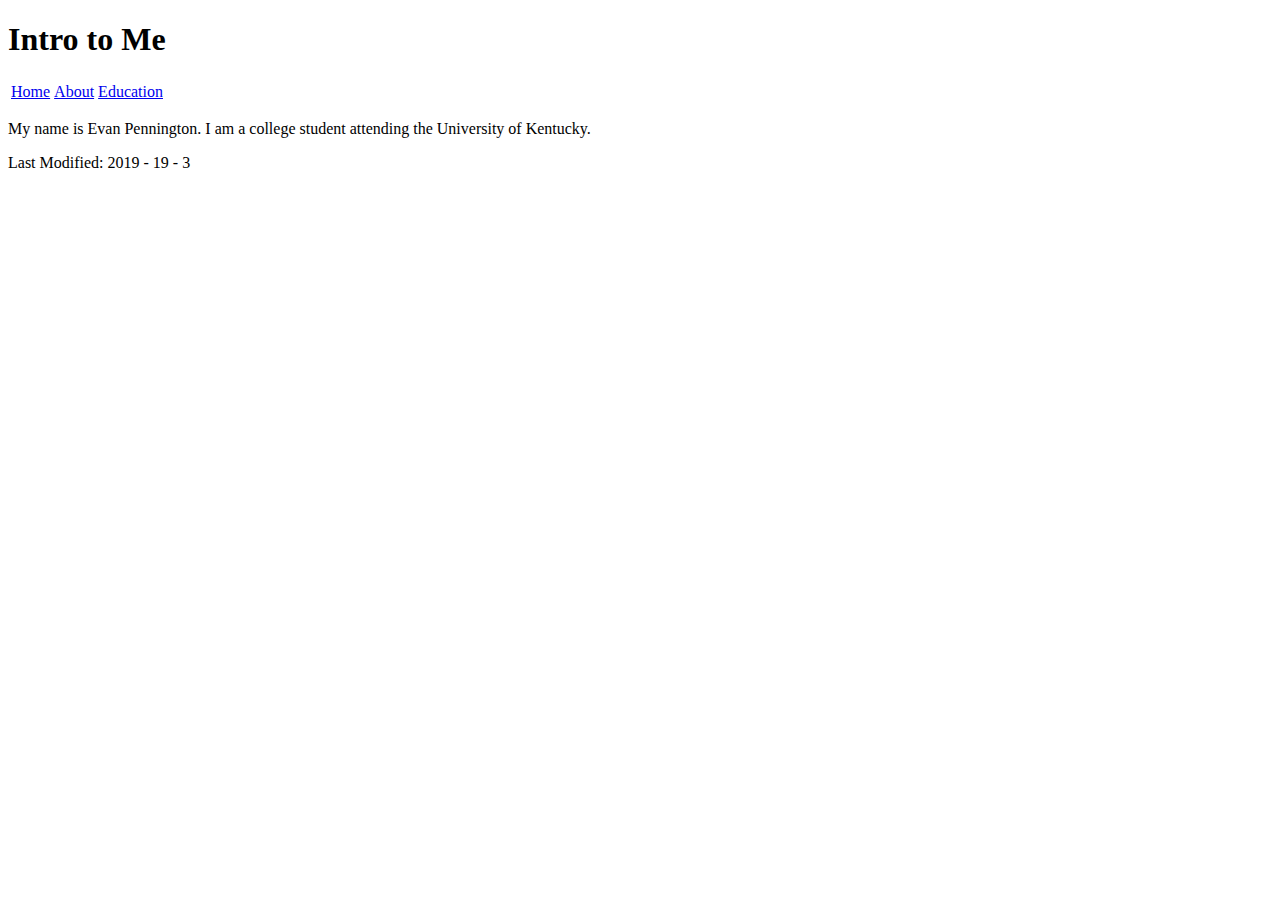
==== about.html @ ae37a8d2 "first site commit" ====
<!DOCTYPE HTML>
<html lang="en" dir="ltr">
	<head>
		<meta charset="utf-8">
		<title>About</title>
	</head>
	<body>
	<h1>Intro to Me</h1>
		<nav>
			<table>
				<tbody>
					<tr>
						<td><a href="index.html">Home</a></td>
						<td><a href="about.html">About</a></td>
						<td><a href="education.html">Education</a></td>
					</tr>
				</tbody>
			</table>
		</nav>
		<p>My name is Evan Pennington.  I am a college student attending the University of Kentucky.</p>
		<footer>
			<p>Last Modified: 2019 - 19 - 3</p>
		</footer>
	</body>
</html>
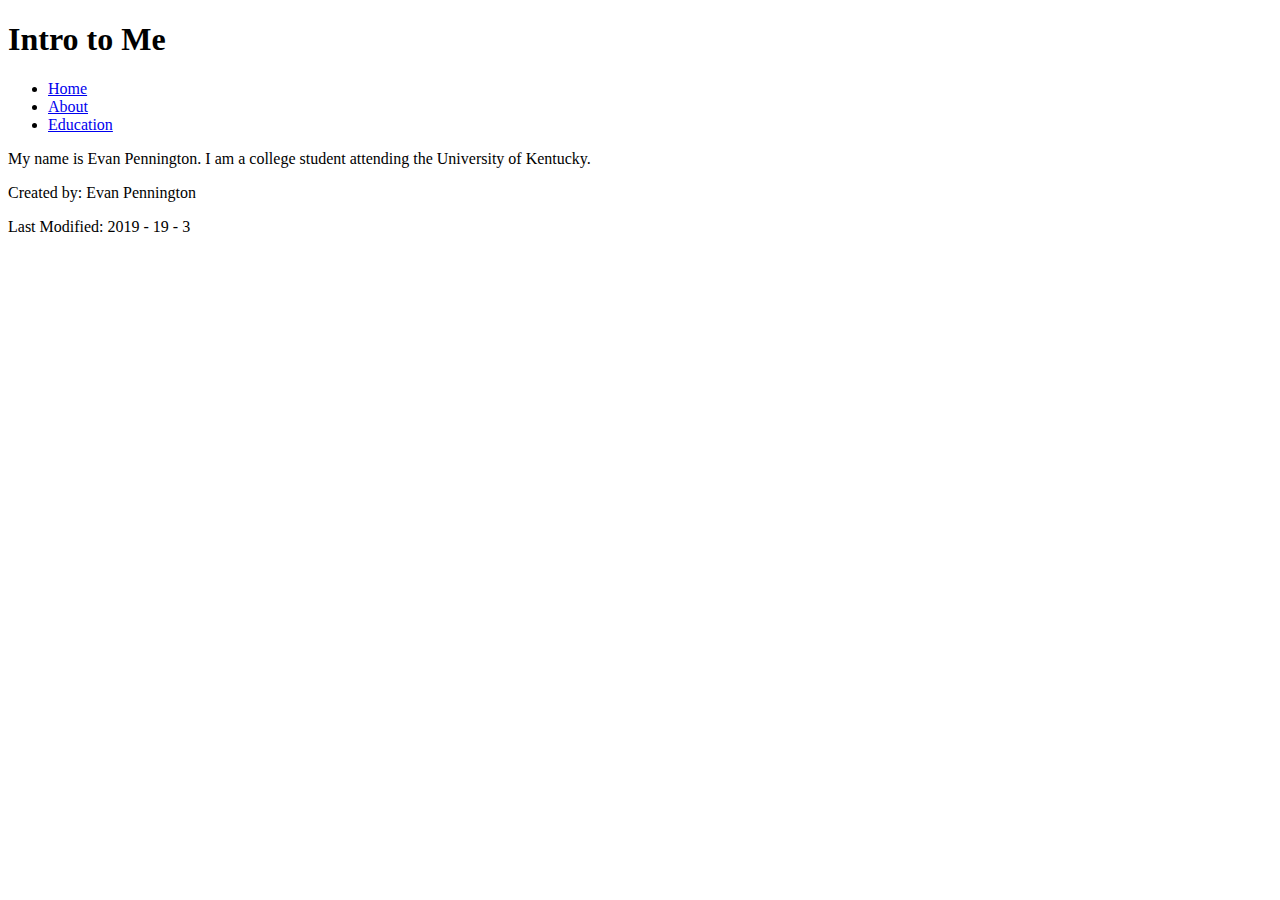
==== commit 8d2cd497: "update" ====
--- a/about.html
+++ b/about.html
@@ -3,22 +3,36 @@
 	<head>
 		<meta charset="utf-8">
 		<title>About</title>
+		<script type="application/ls+json">
+			"@context": "https://schema.org",
+			"type": "CreativeWork",
+			"creator": "Evan Pennington",
+			"dateCreated": "3/19/19",
+			"dateModified": "3/28/19",
+			"headline": "Intro to me",
+			"isFamilyFriendly": True,
+			"about": "Name, College",
+			"audience": "friends, class",
+			"alternativeHeadline": "About Page",
+			{
+				"type": "WebPage",
+				"mainContentOfPage": "brief introduction",
+				"reviewedBy": "Dr. Burns"
+			}
+		</script>
 	</head>
 	<body>
 	<h1>Intro to Me</h1>
 		<nav>
-			<table>
-				<tbody>
-					<tr>
-						<td><a href="index.html">Home</a></td>
-						<td><a href="about.html">About</a></td>
-						<td><a href="education.html">Education</a></td>
-					</tr>
-				</tbody>
-			</table>
+			<ul>
+				<li><a href="index.html">Home</a></li>
+				<li><a href="about.html">About</a></li>
+				<li><a href="education.html">Education</a></li>
+			</ul>
 		</nav>
 		<p>My name is Evan Pennington.  I am a college student attending the University of Kentucky.</p>
 		<footer>
+			<p>Created by: Evan Pennington</p>
 			<p>Last Modified: 2019 - 19 - 3</p>
 		</footer>
 	</body>
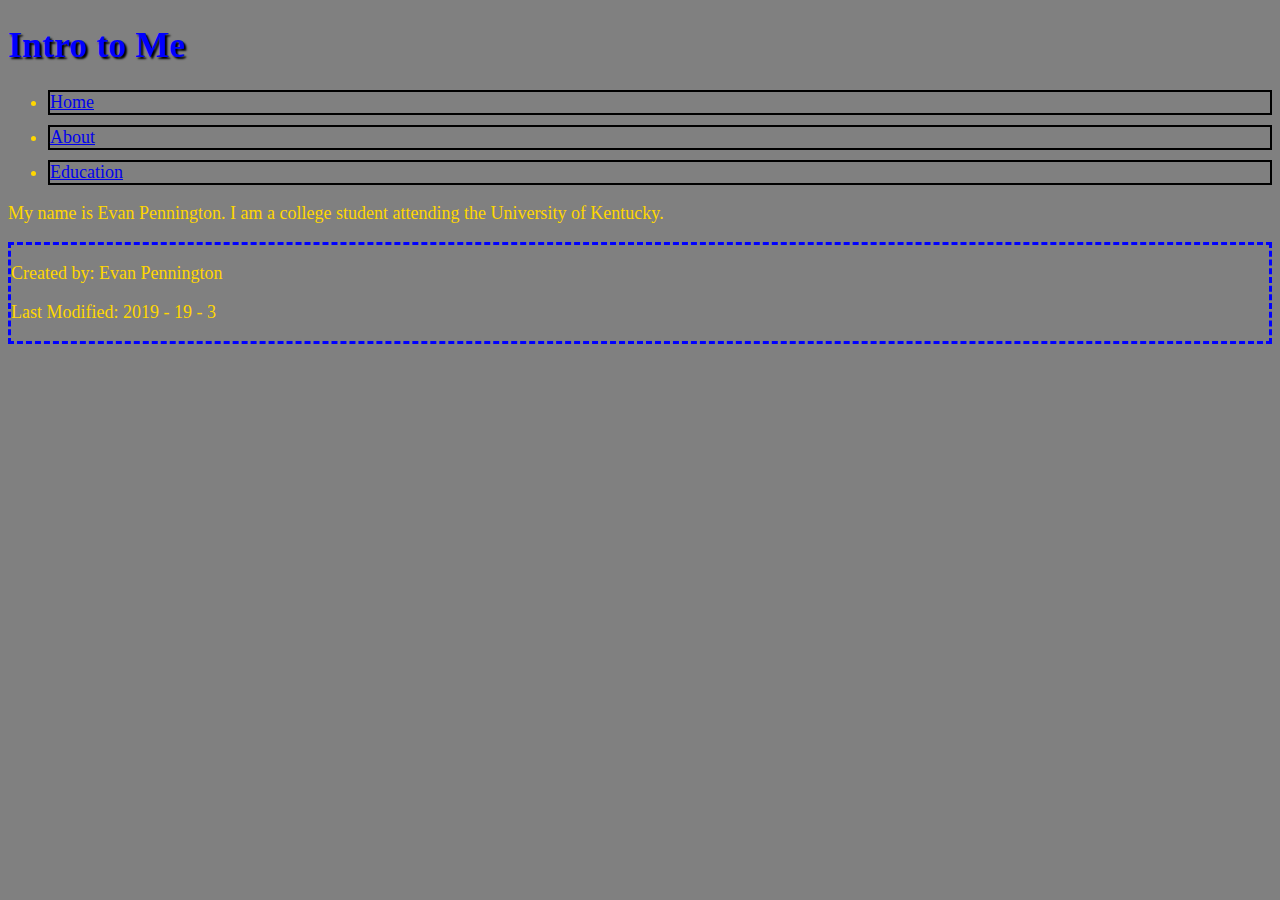
==== commit e86ec634: "html css update" ====
--- a/about.html
+++ b/about.html
@@ -1,6 +1,7 @@
 <!DOCTYPE HTML>
 <html lang="en" dir="ltr">
 	<head>
+		<link rel="stylesheet" href="styles/site_style.css">
 		<meta charset="utf-8">
 		<title>About</title>
 		<script type="application/ls+json">
--- a/styles/site_style.css
+++ b/styles/site_style.css
@@ -0,0 +1,22 @@
+html {
+	color: gold; 
+	font-size: 18px;
+}
+
+h1 {
+	color: blue;
+	text-shadow: 2px 2px 2px black;
+}
+
+body {
+	background-color: grey;
+}
+
+li {
+	border: 2px solid black;
+	margin: 10px 0;
+}
+
+footer {
+	border: 3px dashed blue;
+}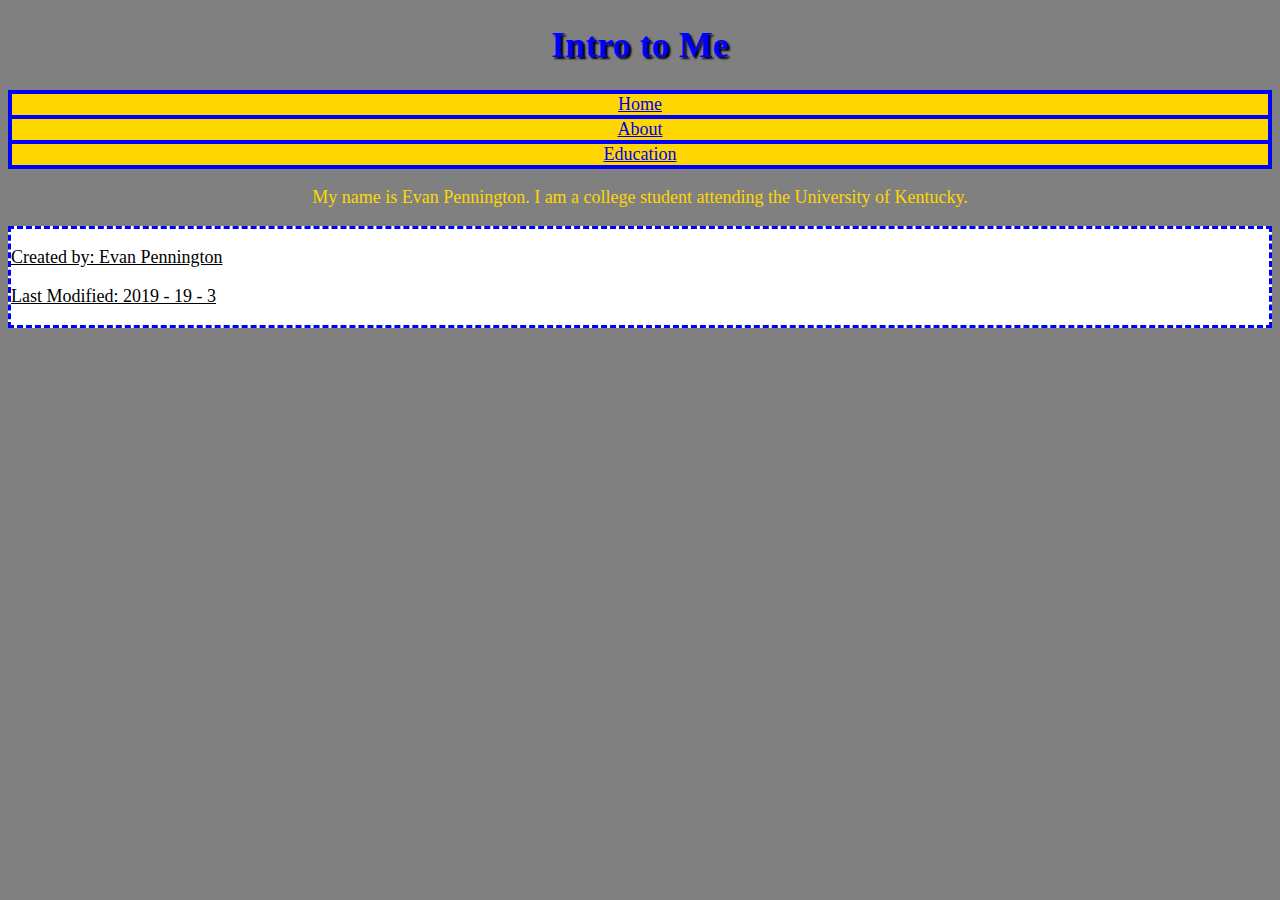
==== commit 498d6655: "css update" ====
--- a/about.html
+++ b/about.html
@@ -23,15 +23,17 @@
 		</script>
 	</head>
 	<body>
-	<h1>Intro to Me</h1>
+	<h1><center>Intro to Me</center></h1>
 		<nav>
 			<ul>
+				<center>
 				<li><a href="index.html">Home</a></li>
 				<li><a href="about.html">About</a></li>
 				<li><a href="education.html">Education</a></li>
+				</center>
 			</ul>
 		</nav>
-		<p>My name is Evan Pennington.  I am a college student attending the University of Kentucky.</p>
+		<p><center>My name is Evan Pennington.  I am a college student attending the University of Kentucky.</center></p>
 		<footer>
 			<p>Created by: Evan Pennington</p>
 			<p>Last Modified: 2019 - 19 - 3</p>
--- a/styles/site_style.css
+++ b/styles/site_style.css
@@ -12,11 +12,43 @@
 	background-color: grey;
 }
 
+a:hover {
+	color: red;
+}
+
 li {
-	border: 2px solid black;
-	margin: 10px 0;
+	border: 2px solid blue;
+	border-bottom: 2px solid blue;
+	background-color: white;
+}
+
+ul li {
+	background-color: gold;
+	color: black;
+}
+
+header, footer {
+	text-decoration: underline;
+}
+
+ul {
+	list-style-type: none;
+	margin: 0;
+	padding: 0;
+	border: 2px solid blue;
+}
+
+li::selection {
+	background-color: red;
+	color: purple;
+}
+
+img {
+	border: 2px solid blue;
 }
 
 footer {
 	border: 3px dashed blue;
+	background-color: white;
+	color: black;
 }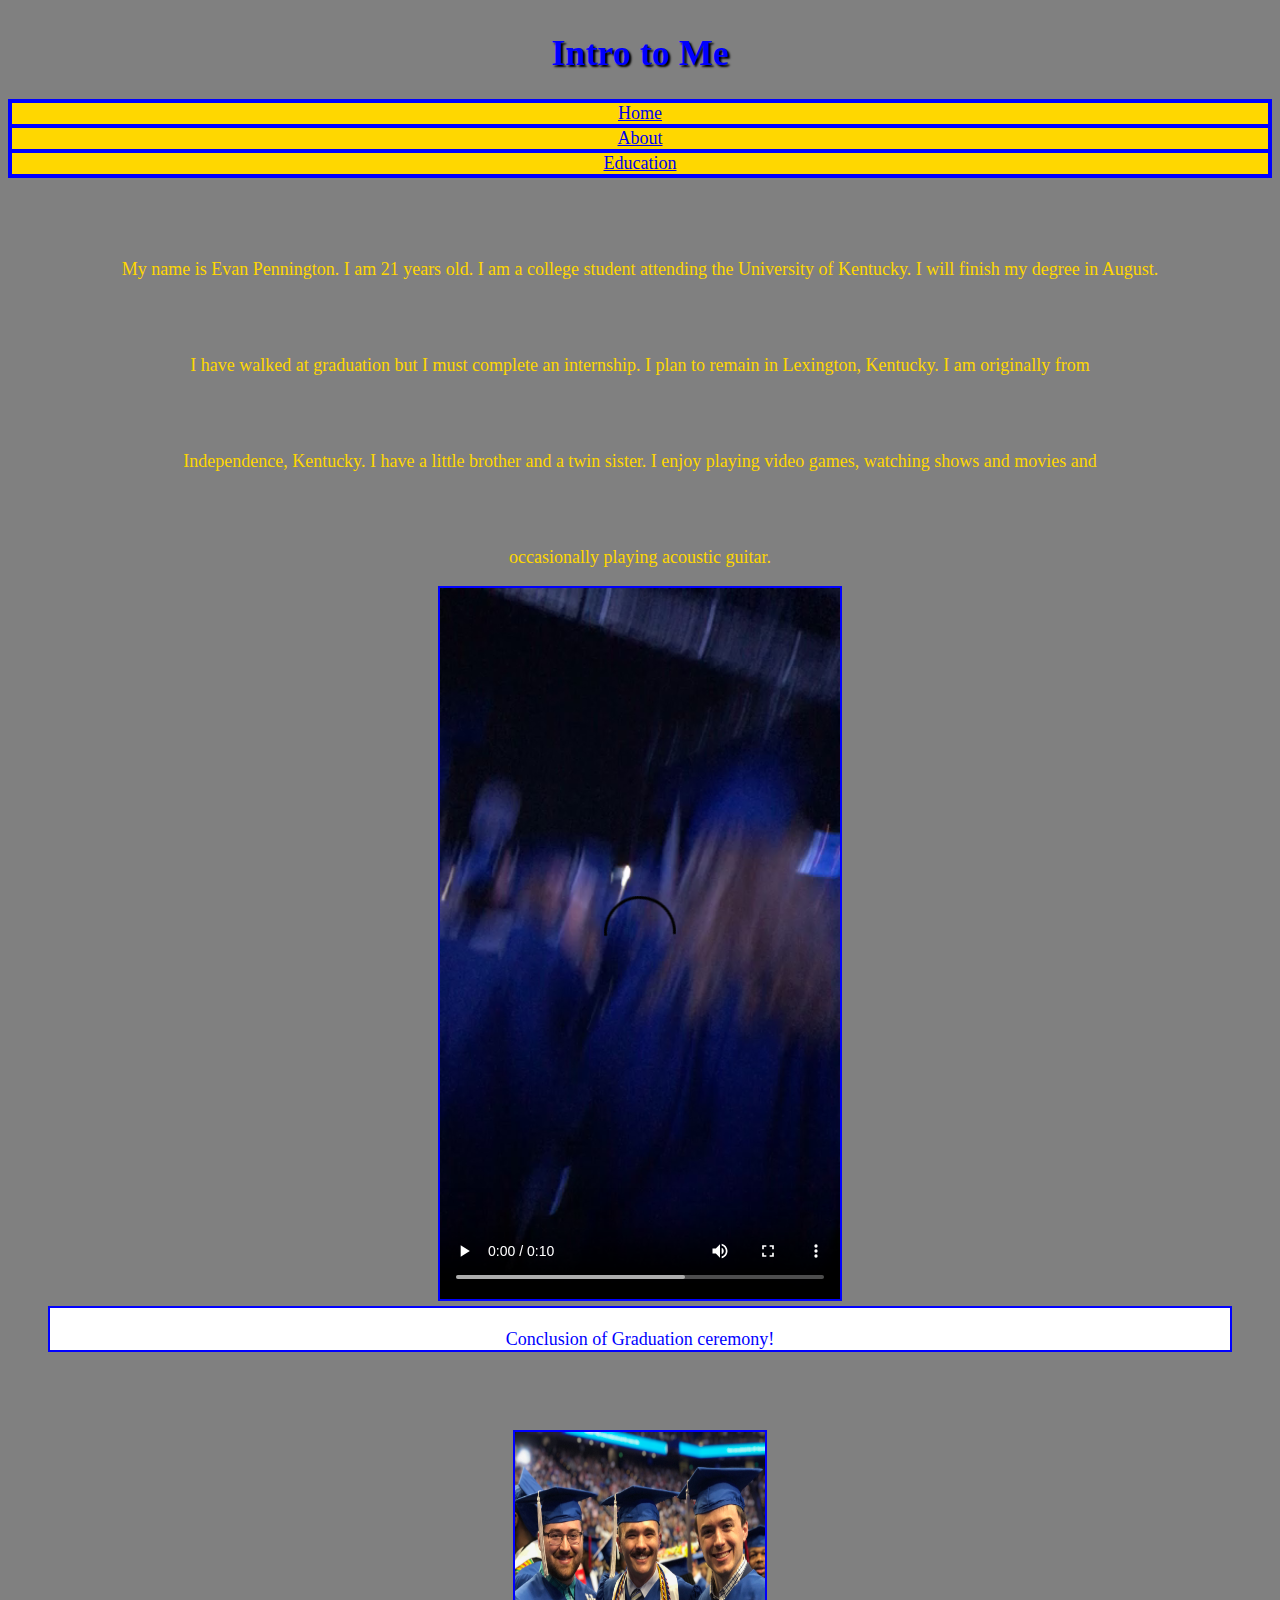
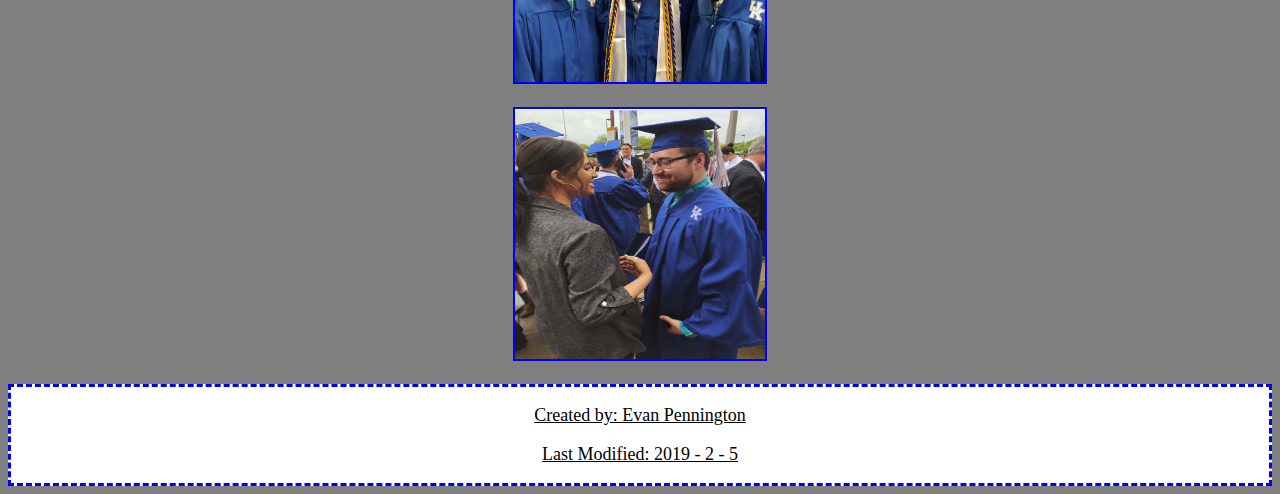
==== commit e8bbf38d: "final site commit" ====
--- a/about.html
+++ b/about.html
@@ -4,22 +4,31 @@
 		<link rel="stylesheet" href="styles/site_style.css">
 		<meta charset="utf-8">
 		<title>About</title>
-		<script type="application/ls+json">
+		<script type="application/ld+json"> 
+		{
 			"@context": "https://schema.org",
 			"type": "CreativeWork",
 			"creator": "Evan Pennington",
 			"dateCreated": "3/19/19",
-			"dateModified": "3/28/19",
-			"headline": "Intro to me",
-			"isFamilyFriendly": True,
-			"about": "Name, College",
-			"audience": "friends, class",
-			"alternativeHeadline": "About Page",
-			{
-				"type": "WebPage",
-				"mainContentOfPage": "brief introduction",
-				"reviewedBy": "Dr. Burns"
-			}
+			"dateModified": "5/3/19",
+			"headline": "About",
+			"isFamilyFriendly": "True",
+
+			"about":
+			[
+				"lifestyle description",
+				"image",
+				"graduation"
+			],
+  
+			"audience":
+			[
+				"friends",
+				"class"
+			],
+  
+			"alternativeHeadline": "Bio"
+		}
 		</script>
 	</head>
 	<body>
@@ -33,10 +42,35 @@
 				</center>
 			</ul>
 		</nav>
-		<p><center>My name is Evan Pennington.  I am a college student attending the University of Kentucky.</center></p>
+		<br>
+		<br>
+		<p><center>My name is Evan Pennington.  I am 21 years old.  I am a college student attending the University of Kentucky.  I will finish my degree in August.</center></p>
+		<p><center>I have walked at graduation but I must complete an internship.  I plan to remain in Lexington, Kentucky.  I am originally from </center></p>
+		<p><center>Independence, Kentucky.  I have a little brother and a twin sister.  I enjoy playing video games, watching shows and movies and </center></p>
+		<p><center>occasionally playing acoustic guitar.</center</p>
+		<br>
+		<figure>
+			<video width="400" controls
+			src="grad_vid.MOV"> </video>
+			<figcaption><br>Conclusion of Graduation ceremony! </figcaption>
+		</figure>
+		<br>
+		<br>
+		<figure>
+			<img src="friends_grad.jpeg" alt="grad_pic_1"
+			title="Tucker, Blake and I"
+			height="250"
+			width="250">
+		</figure>
+		<figure>
+			<img src="sister_me_grad.jpeg" alt="grad_pic_2"
+			title="Sister and Me"
+			height="250"
+			width="250">
+		</figure>
 		<footer>
 			<p>Created by: Evan Pennington</p>
-			<p>Last Modified: 2019 - 19 - 3</p>
+			<p>Last Modified: 2019 - 2 - 5</p>
 		</footer>
 	</body>
 </html>--- a/styles/site_style.css
+++ b/styles/site_style.css
@@ -4,11 +4,26 @@
 }
 
 h1 {
+	font-size: 36px; 
 	color: blue;
 	text-shadow: 2px 2px 2px black;
 }
 
+h2 {
+	font-size: 30px;
+	text-shadow: 2px 2px 2px black;
+	text-decoration: underline;
+}
+
+h3 {
+	text-decoration: bold;
+	text-decoration: underline;
+	font-size: 45px;
+}
+
 body {
+	display: grid;
+	grid-gap: 1px;
 	background-color: grey;
 }
 
@@ -47,8 +62,28 @@
 	border: 2px solid blue;
 }
 
+video {
+	border: 2px solid blue;
+}
+
+figcaption {
+	background-color: white;
+	border: 2px solid blue;
+	color: blue;
+}
+
+.rotate90 {
+    -webkit-transform: rotate(90deg);
+    -moz-transform: rotate(90deg);
+    -o-transform: rotate(90deg);
+    -ms-transform: rotate(90deg);
+    transform: rotate(90deg);
+}
+
 footer {
 	border: 3px dashed blue;
 	background-color: white;
 	color: black;
-}+}
+
+
